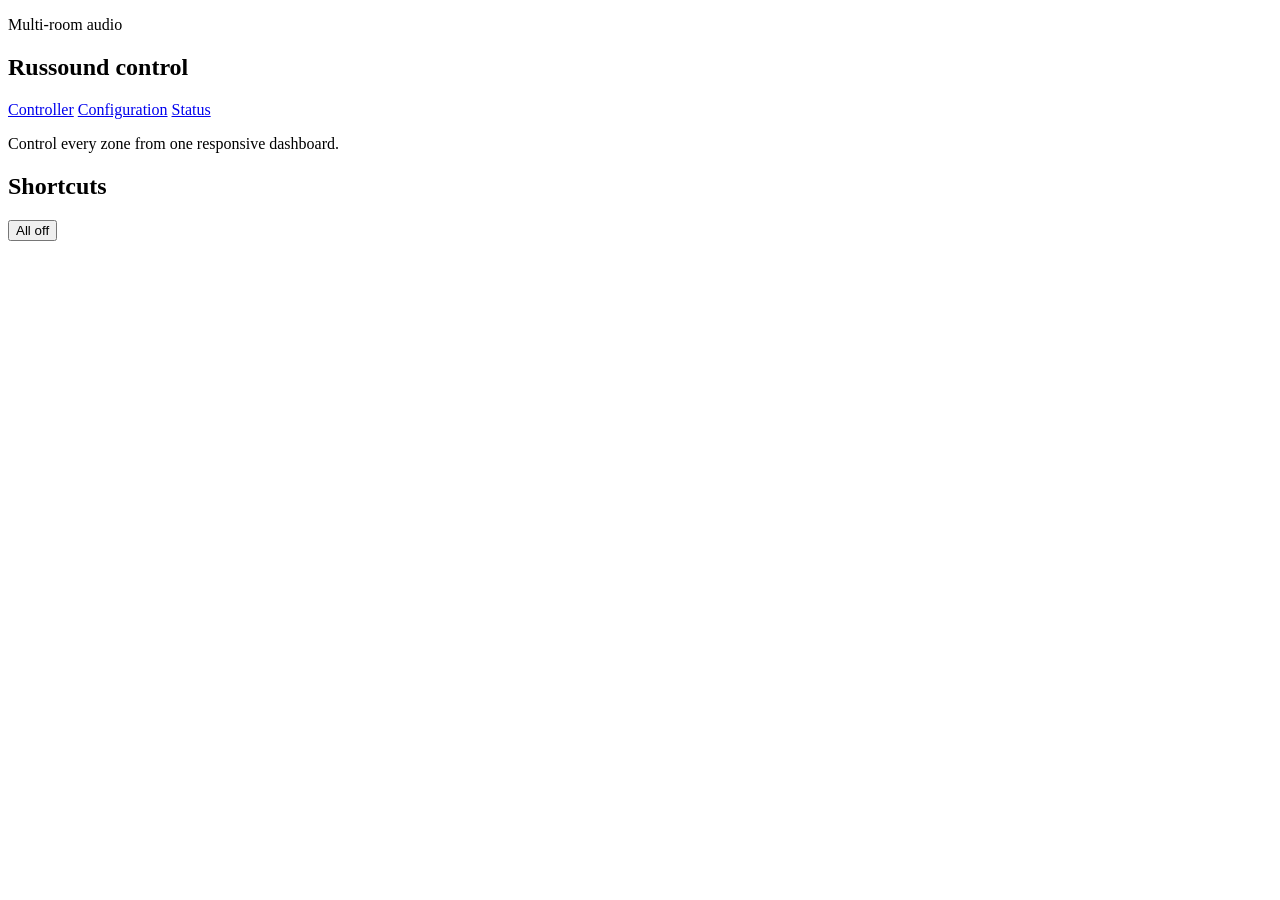
==== web/static/index.html @ e0fddc57 "Replace per-process API token with same-origin request protection Fixes reliability backlog item 4: " ====
<!DOCTYPE html>
<html lang="en">
  <head>
    <meta charset="UTF-8" />
    <meta name="viewport" content="width=device-width, initial-scale=1.0" />
    <title>Russound Control</title>
    <link rel="stylesheet" href="/static/styles.css" />
  </head>
  <body>
    <main class="app-shell">
      <section class="panel system-panel">
        <div class="panel-header">
          <div>
            <p class="eyebrow">Multi-room audio</p>
            <h1>Russound control</h1>
          </div>
        </div>
        <nav class="page-menu" aria-label="Page navigation">
          <a class="page-menu-link is-active" href="/" aria-current="page">Controller</a>
          <a class="page-menu-link" href="/config">Configuration</a>
          <a class="page-menu-link" href="/status">Status</a>
        </nav>
        <p class="panel-copy">Control every zone from one responsive dashboard.</p>
        <p id="configHint" class="config-hint" hidden></p>
        <h2 class="section-title">Shortcuts</h2>
        <div id="shortcuts" class="shortcuts" aria-label="Room shortcuts">
          <button id="systemPower" class="power-button system-shortcut-button" type="button">All off</button>
        </div>
      </section>

      <section id="zones" class="zones-grid" aria-live="polite"></section>
    </main>

    <script src="/static/app.js"></script>
  </body>
</html>
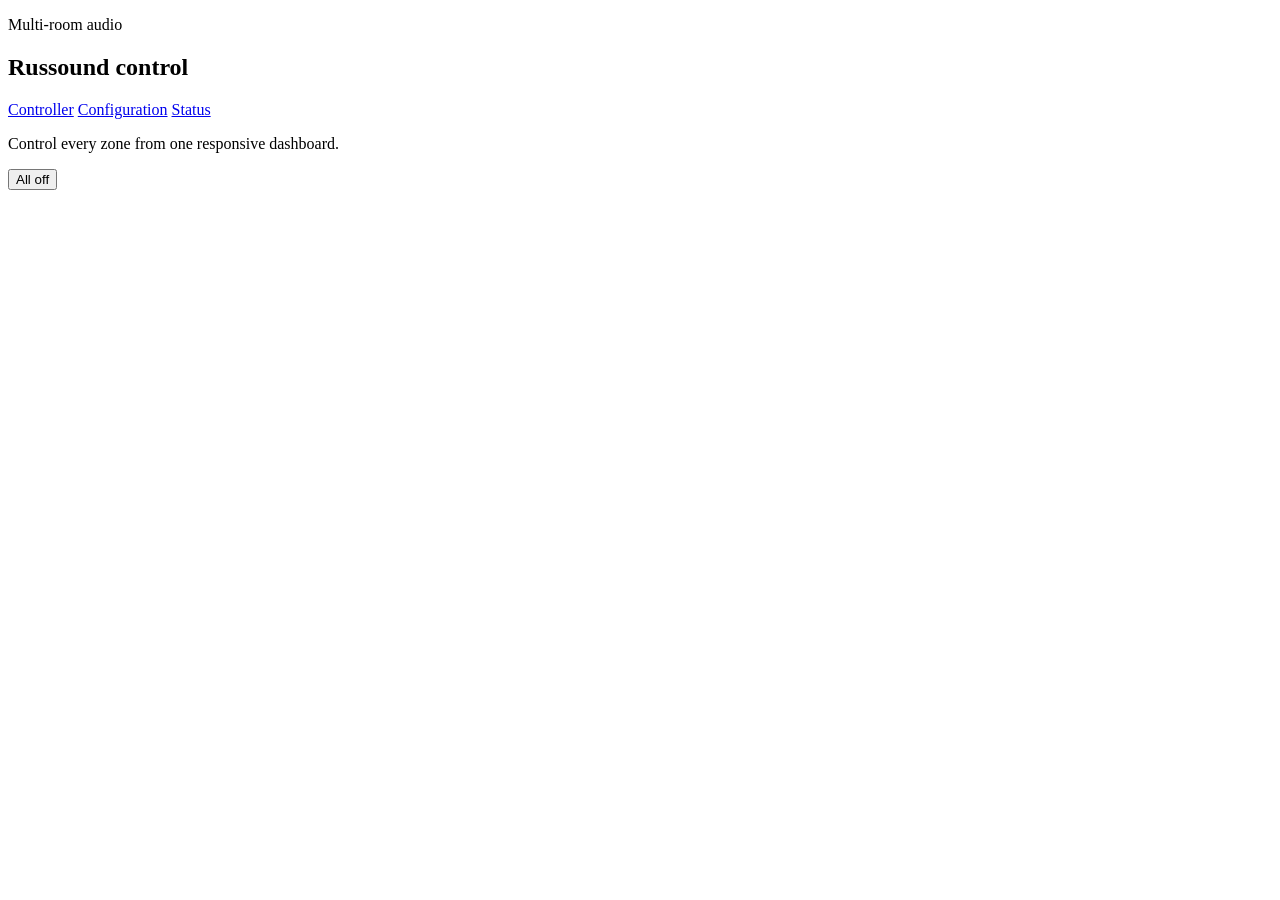
==== commit 17fddc91: "Fix controller label wrapping and hide empty shortcut indicators" ====
--- a/web/static/index.html
+++ b/web/static/index.html
@@ -22,7 +22,7 @@
         </nav>
         <p class="panel-copy">Control every zone from one responsive dashboard.</p>
         <p id="configHint" class="config-hint" hidden></p>
-        <h2 class="section-title">Shortcuts</h2>
+        <h2 id="shortcutsHeading" class="section-title" hidden>Shortcuts</h2>
         <div id="shortcuts" class="shortcuts" aria-label="Room shortcuts">
           <button id="systemPower" class="power-button system-shortcut-button" type="button">All off</button>
         </div>
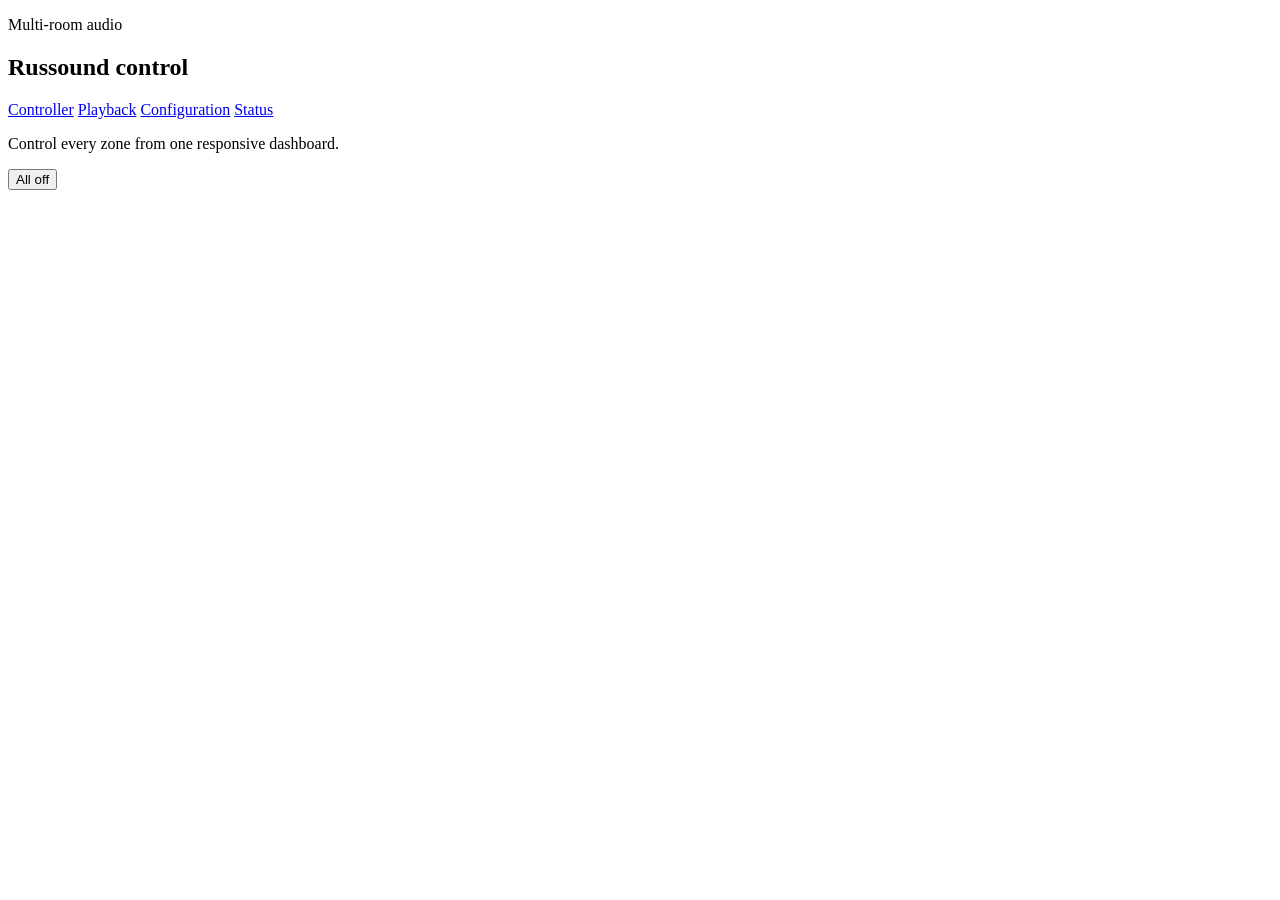
==== commit ce9bf914: "feat(web): complete S06 read-only playback deployment Record healthy-LAN playback latency acceptance" ====
--- a/web/static/index.html
+++ b/web/static/index.html
@@ -17,6 +17,7 @@
         </div>
         <nav class="page-menu" aria-label="Page navigation">
           <a class="page-menu-link is-active" href="/" aria-current="page">Controller</a>
+          <a class="page-menu-link" href="/playback">Playback</a>
           <a class="page-menu-link" href="/config">Configuration</a>
           <a class="page-menu-link" href="/status">Status</a>
         </nav>
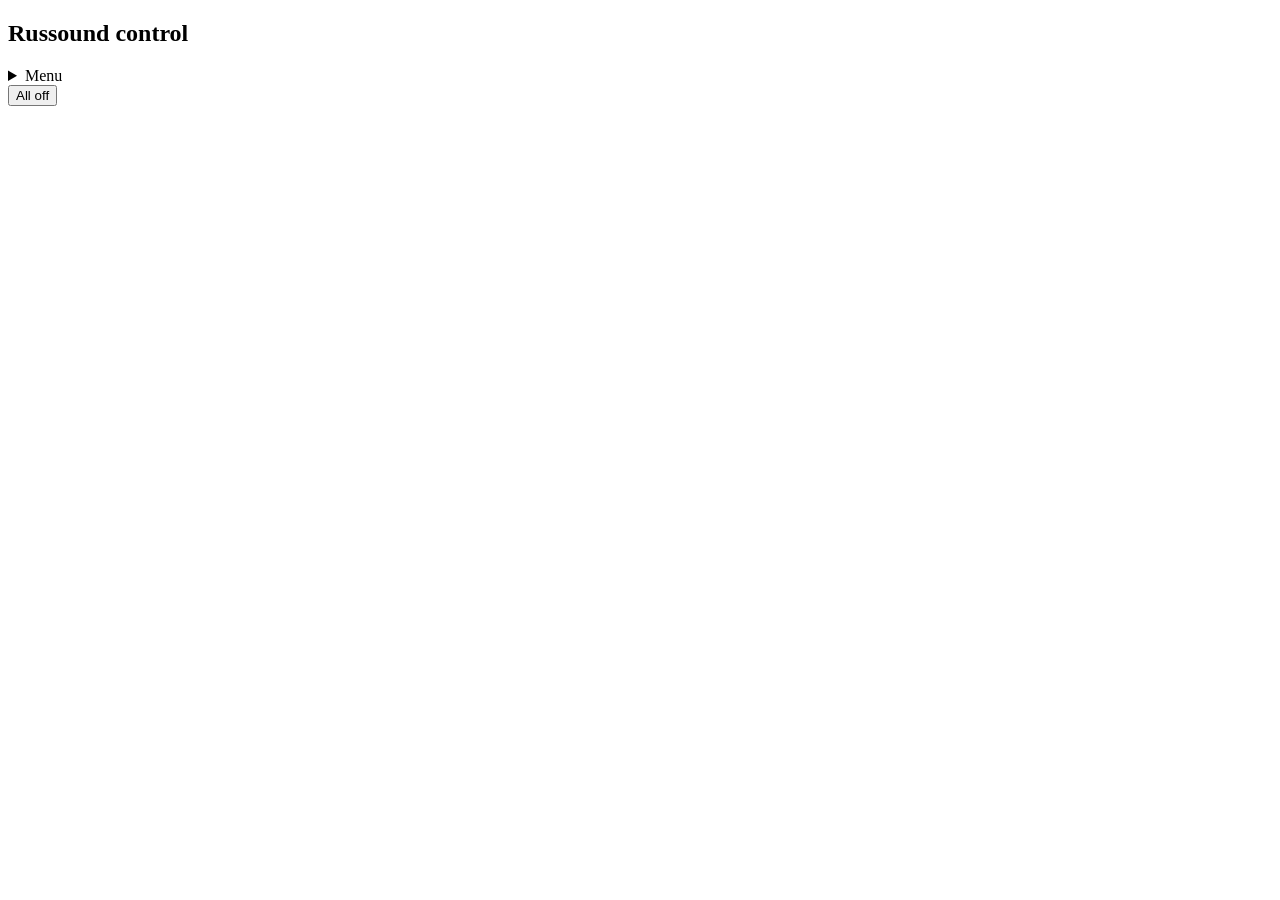
==== commit 8294e73a: "feat(web): refine room controls and navigation Move per-zone sound settings into configuration rows," ====
--- a/web/static/index.html
+++ b/web/static/index.html
@@ -4,24 +4,24 @@
     <meta charset="UTF-8" />
     <meta name="viewport" content="width=device-width, initial-scale=1.0" />
     <title>Russound Control</title>
+    <link rel="icon" type="image/svg+xml" href="/static/favicon.svg" />
     <link rel="stylesheet" href="/static/styles.css" />
   </head>
   <body>
     <main class="app-shell">
       <section class="panel system-panel">
         <div class="panel-header">
-          <div>
-            <p class="eyebrow">Multi-room audio</p>
-            <h1>Russound control</h1>
-          </div>
+          <h1>Russound control</h1>
+          <details class="page-navigation">
+            <summary class="menu-toggle"><span class="menu-icon" aria-hidden="true"><span></span><span></span><span></span></span>Menu</summary>
+            <nav class="page-menu" aria-label="Page navigation">
+              <a class="page-menu-link is-active" href="/" aria-current="page">Rooms</a>
+              <a class="page-menu-link" href="/playback">Playback</a>
+              <a class="page-menu-link" href="/config">Configuration</a>
+              <a class="page-menu-link" href="/status">Status</a>
+            </nav>
+          </details>
         </div>
-        <nav class="page-menu" aria-label="Page navigation">
-          <a class="page-menu-link is-active" href="/" aria-current="page">Controller</a>
-          <a class="page-menu-link" href="/playback">Playback</a>
-          <a class="page-menu-link" href="/config">Configuration</a>
-          <a class="page-menu-link" href="/status">Status</a>
-        </nav>
-        <p class="panel-copy">Control every zone from one responsive dashboard.</p>
         <p id="configHint" class="config-hint" hidden></p>
         <h2 id="shortcutsHeading" class="section-title" hidden>Shortcuts</h2>
         <div id="shortcuts" class="shortcuts" aria-label="Room shortcuts">
